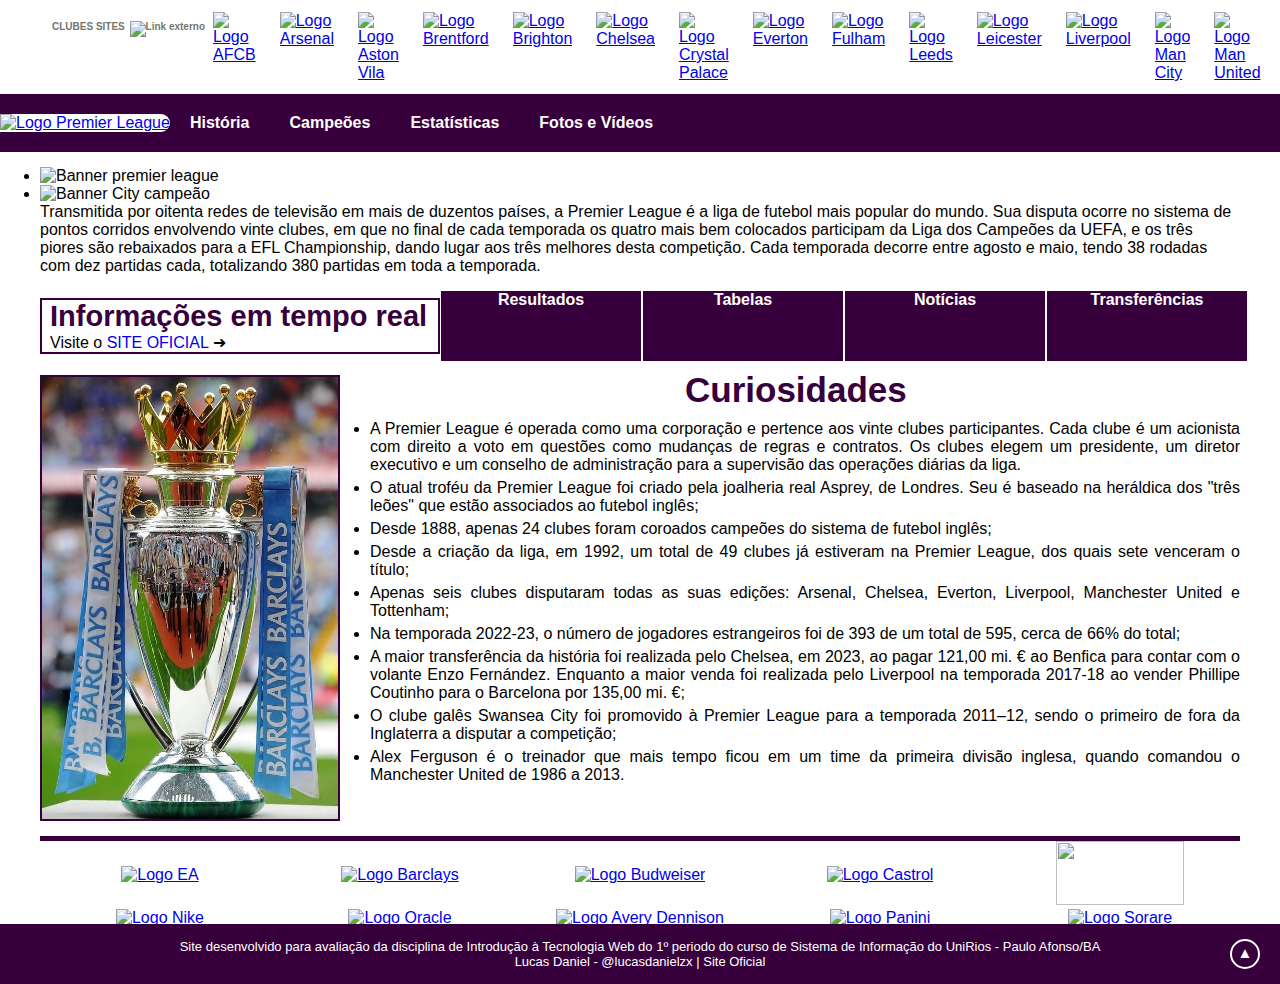
==== index.html @ 91393de1 "Add files via upload" ====
<!DOCTYPE html>
<html lang="pt-br">
<head>
    <meta charset="UTF-8">
    <meta http-equiv="X-UA-Compatible" content="IE=edge">
    <meta name="viewport" content="width=device-width, initial-scale=1.0">
    <title>Premier League</title>
    <link rel="icon" type="image/png" href="imagens/logo_premier.png"/>
    <link rel="stylesheet" href="css/style.css">
    <link rel="stylesheet" href="plugins/bxslider.css">
    <script src="plugins/jquery.min.js"></script>
    <script src="plugins/bxslider.min.js"></script>
    <script src="js/scripts.js"></script>
</head>
<body>
    <header id="cabecalho">
        <div class="container">
            <nav id="menu-times">
                <ul>
                    <li>
                        <h5>
                            CLUBES SITES
                            <img src="imagens/link_externo.png" alt="Link externo" class="img-link-externo">
                        </h5>
                    </li>
                    <li><a href="https://www.afcb.co.uk/" target="_blank"><img src="imagens/logos_times/bournemouth.png" alt="Logo AFCB" class="img-logos-clubes"></a></li>
                    <li><a href="https://www.arsenal.com/" target="_blank"><img src="imagens/logos_times/arsenal.png" alt="Logo Arsenal" class="img-logos-clubes"></a></li>
                    <li><a href="https://www.avfc.co.uk/" target="_blank"><img src="imagens/logos_times/aston_vila.png" alt="Logo Aston Vila" class="img-logos-clubes"></a></li>
                    <li><a href="https://www.brentfordfc.com/" target="_blank"><img src="imagens/logos_times/brentford.png" alt="Logo Brentford" class="img-logos-clubes"></a></li>
                    <li><a href="https://www.brightonandhovealbion.com/" target="_blank"><img src="imagens/logos_times/brighton.png" alt="Logo Brighton" class="img-logos-clubes"></a></li>
                    <li><a href="https://www.chelseafc.com/" target="_blank"><img src="imagens/logos_times/chelsea.png" alt="Logo Chelsea" class="img-logos-clubes"></a></li>
                    <li><a href="https://www.cpfc.co.uk/" target="_blank"><img src="imagens/logos_times/crystal_palace.png" alt="Logo Crystal Palace" class="img-logos-clubes"></a></li>
                    <li><a href="https://www.evertonfc.com/" target="_blank"><img src="imagens/logos_times/everton.png" alt="Logo Everton" class="img-logos-clubes"></a></li>
                    <li><a href="https://www.fulhamfc.com/" target="_blank"><img src="imagens/logos_times/fulham.png" alt="Logo Fulham" class="img-logos-clubes"></a></li>
                    <li><a href="https://www.leedsunited.com/" target="_blank"><img src="imagens/logos_times/leeds.png" alt="Logo Leeds" class="img-logos-clubes"></a></li>
                    <li><a href="https://www.lcfc.com/" target="_blank"><img src="imagens/logos_times/leicester.png" alt="Logo Leicester" class="img-logos-clubes"></a></li>
                    <li><a href="https://www.liverpoolfc.com/" target="_blank"><img src="imagens/logos_times/liverpool.png" alt="Logo Liverpool" class="img-logos-clubes"></a></li>
                    <li><a href="https://www.mancity.com/" target="_blank"><img src="imagens/logos_times/manschester_city.png" alt="Logo Man City" class="img-logos-clubes"></a></li>
                    <li><a href="https://www.manutd.com/" target="_blank"><img src="imagens/logos_times/manschester_united.png" alt="Logo Man United" class="img-logos-clubes"></a></li>
                    <li><a href="https://www.nufc.co.uk/" target="_blank"><img src="imagens/logos_times/newcastle.png" alt="Logo Newcastle" class="img-logos-clubes"></a></li>
                    <li><a href="https://www.nottinghamforest.co.uk/" target="_blank"><img src="imagens/logos_times/nottingham_forest.png" alt="Logo Forest" class="img-logos-clubes"></a></li>
                    <li><a href="https://www.southamptonfc.com/" target="_blank"><img src="imagens/logos_times/southhampton.png" alt="Logo Southhampton" class="img-logos-clubes"></a></li>
                    <li><a href="https://www.tottenhamhotspur.com/" target="_blank"><img src="imagens/logos_times/tottenham.png" alt="Logo Tottenham" class="img-logos-clubes"></a></li>
                    <li><a href="https://www.whufc.com/" target="_blank"><img src="imagens/logos_times/west_ham.png" alt="Logo West Ham" class="img-logos-clubes"></a></li>
                    <li><a href="https://www.wolves.co.uk/" target="_blank"><img src="imagens/logos_times/wolves.png" alt="Logo Wolves" class="img-logos-clubes"></a></li>                         
                </ul>
            </nav>
        </div>

        <div class="container2">

            <div class="box-logo">
               <a href="index.html"><img src="imagens/logo_premier.png" alt="Logo Premier League" class="img-logo-premier"></a>
            </div>           
            <nav id="menu">
                <ul>
                    <li><a href="">História</a></li>
                    <li><a href="">Campeões</a></li>
                    <li><a href="">Estatísticas</a></li>
                    <li><a href="">Fotos e Vídeos</a></li>
                </ul>
            </nav>
        </div>
    </header>

    <main id="conteudo">
        <div id="banners">
            <div class="container">
                <ul>
                    <li><img src="imagens/banners/banner-premier.png" alt="Banner premier league"></li>
                    <li><img src="imagens/banners/city-champions.png" alt="Banner City campeão"></li>
                </ul> 
            </div>
        </div>
    
        <section id="conteudo-inicial">
            <div class="container">
                <p>Transmitida por oitenta redes de televisão em mais de duzentos países, a Premier League é a liga de futebol mais popular do mundo. Sua disputa ocorre no sistema de pontos corridos envolvendo vinte clubes, em que no final de cada temporada os quatro mais bem colocados participam da Liga dos Campeões da UEFA, e os três piores são rebaixados para a EFL Championship, dando lugar aos três melhores desta competição. Cada temporada decorre entre agosto e maio, tendo 38 rodadas com dez partidas cada, totalizando 380 partidas em toda a temporada.</p>

                <div class="direcionar-site">
                    <div class="box-desc">
                        <h1>Informações em tempo real</h1>
                        <p>Visite o <a href="https://www.premierleague.com/" target="_blank">SITE OFICIAL</a> ➜</p>
                    </div>
                    <a href="https://www.premierleague.com/results" target="_blank">
                        <div class="box-siteoficial">
                            <p>Resultados</p>
                        </div>
                    </a>
                    <a href="https://www.premierleague.com/tables" target="_blank">
                        <div class="box-siteoficial">
                            <p>Tabelas</p>
                        </div>
                    </a>
                    <a href="https://www.premierleague.com/news" target="_blank">
                        <div class="box-siteoficial">
                            <p>Notícias</p>
                        </div>
                    </a>
                    <a href="https://www.premierleague.com/transfers" target="_blank">
                        <div class="box-siteoficial">
                            <p>Transferências</p>
                        </div>
                    </a>
                </div>

                <div class="curiosidades">
                    <img src="imagens/taca_premier.jpg" alt="Taça da Premier League" class="img-taca">

                    <div class="texto-curiosidades">
                        <h1>Curiosidades</h1>

                        <ul>
                            <li>A Premier League é operada como uma corporação e pertence aos vinte clubes participantes. Cada clube é um acionista com direito a voto em questões como mudanças de regras e contratos. Os clubes elegem um presidente, um diretor executivo e um conselho de administração para a supervisão das operações diárias da liga.</li>
                            <li>O atual troféu da Premier League foi criado pela joalheria real Asprey, de Londres. Seu é baseado na heráldica dos "três leões" que estão associados ao futebol inglês;</li>
                            <li>Desde 1888, apenas 24 clubes foram coroados campeões do sistema de futebol inglês;</li>
                            <li>Desde a criação da liga, em 1992, um total de 49 clubes já estiveram na Premier League, dos quais sete venceram o título;</li>
                            <li>Apenas seis clubes disputaram todas as suas edições: Arsenal, Chelsea, Everton, Liverpool, Manchester United e Tottenham;</li>
                            <li>Na temporada 2022-23, o número de jogadores estrangeiros foi de 393 de um total de 595, cerca de 66% do total;</li>
                            <li>A maior transferência da história foi realizada pelo Chelsea, em 2023, ao pagar 121,00 mi. € ao Benfica para contar com o volante Enzo Fernández. Enquanto a maior venda foi realizada pelo Liverpool na temporada 2017-18 ao vender Phillipe Coutinho para o Barcelona por 135,00 mi. €;</li> 
                            <li>O clube galês Swansea City foi promovido à Premier League para a temporada 2011–12, sendo o primeiro de fora da Inglaterra a disputar a competição;</li>
                            <li>Alex Ferguson é o treinador que mais tempo ficou em um time da primeira divisão inglesa, quando comandou o Manchester United de 1986 a 2013.</li>
                        </ul>
                    </div>
                </div>

            </div>
        </section>
    </main>

    <footer id="rodape">

        <div class="patrocinios">
            <a href="https://www.ea.com/pt-br/games/fifa/fifa-23" target="_blank"><img src="imagens/patrocinios/ea_sports.webp" alt="Logo EA" width="95.78" height="64"></a>
            <a href="https://home.barclays/" target="_blank"><img src="imagens/patrocinios/barclays.webp" alt="Logo Barclays" class="img-logos-patrocinios" width="115" height="40"></a>
            <a href="https://www.budweiser.com/en" target="_blank"><img src="imagens/patrocinios/budweiser.webp" alt="Logo Budweiser" width="115" height="40"></a>
            <a href="https://www.castrol.com/" target="_blank"><img src="imagens/patrocinios/castrol.webp" alt="Logo Castrol" width="154.21" height="64"></a>
            <a href="https://www.hublot.com/" target="_blank"><img src="imagens/patrocinios/hublot.webp" alt="" width="128" height="64"></a>
            <a href="https://www.nike.com/gb/w/mens-premier-league-accessories-equipment-2spkszawwpwznik1" target="_blank"><img src="imagens/patrocinios/nike.webp" alt="Logo Nike" width="111" height="39"></a>
            <a href="https://www.oracle.com/premier-league/" target="_blank"><img src="imagens/patrocinios/oracle.webp" alt="Logo Oracle" width="128" height="64"></a>
            <a href="https://sport.averydennison.com/" target="_blank"><img src="imagens/patrocinios/ad.webp" alt="Logo Avery Dennison" width="115" height="45"></a>
            <a href="https://www.panini.co.uk/" target="_blank"><img src="imagens/patrocinios/panini.webp" alt="Logo Panini" width="150" height="36"></a>
            <a href="https://sorare.com/" target="_blank"><img src="imagens/patrocinios/sorare.webp" alt="Logo Sorare" width="115" height="40"></a>
        </div>

        <div class="creditos">
            <span class="texto-rodape">
                Site desenvolvido para avaliação da disciplina de Introdução à Tecnologia Web do 1º periodo do curso de Sistema de Informação do UniRios - Paulo Afonso/BA <br>                
                Lucas Daniel - <a href="https://github.com/lucasdanielzx" target="_blank">@lucasdanielzx</a> |
                <a href="https://www.premierleague.com/" target="_blank">Site Oficial</a> 
            </span>

            <a href="#">
                <div class="btn-voltar-topo">
                    <span>▲</span>
                </div>
            </a>
        </div>

    </footer>

</body>
</html>
---- css/style.css ----
* {
    padding: 0;
    margin: 0;
    box-sizing: border-box;
    font-family: 'Segoe UI', Tahoma, Geneva, Verdana, sans-serif;
    scroll-behavior: smooth; /*scroll suave*/
}

/*deixar conteudo fixo no centro da pagina:*/
.container {
    max-width: 1200px;
    margin: 0 auto;
}

#cabecalho .container {
    /*obter flexibilidade nos elementos filhos:*/
    display: flex; /*elementos um ao lado do outro*/
    align-items: center; /*centralizar o elemento, removendo distorção da imagem*/
}

/*container2 -> exclusivo para o menu principal*/
#cabecalho .container2 {
    background: #37003c;
    display: flex; 
    align-items: center;
}

/*class ativada com js para fixar o menu principal:*/
#cabecalho .cabecalho-rolagem {
    position: fixed; /*fixar menu na tela*/
    width: 100%;
    top: 0;
    z-index: 999; /*sobreposição nos itens*/
}

/*Menu dos times:*/
#menu-times .img-link-externo { /*ajustes na imagem ao lado do texto*/
    width: 12px;
    margin-left: 2px;
}

#menu-times .img-logos-clubes { /*padrão de tamanho*/
    width: 32px;
    height: 32px;
}

#cabecalho #menu-times ul {
    display: flex;
}

#cabecalho #menu-times li {
    list-style: none; /* remover ponto da lista */
}

#cabecalho #menu-times h5 { /*formatação do texto 'clubes sites'*/
    display: block;
    padding: 12px;
    margin-top: 9px;
    font-weight: 700;
    color: #76766f;
    font-size: 10px;
    white-space: nowrap; /*impedir quebra de linha*/
}

#cabecalho #menu-times a {
    display: block;
    padding: 12px;
}

#cabecalho #menu-times a:hover { /*ação ao passar o mouse por cima do emblema dos clubes*/
    scale: 1.2;
    transition: 0.1s;
}

/*MENU PRINCIPAL:*/
#cabecalho .box-logo .img-logo-premier { /*definir tamanho da imagem do menu principal*/
    width: 70px;
}

#cabecalho #menu ul {
    display: flex;
}

#cabecalho #menu li {
    list-style: none; /* remover ponto da lista */
}

#cabecalho #menu a { /*formatação do texto do menu principal*/
    display: block;
    padding: 20px;
    text-decoration: none;
    color: #FFFFFF;
    font-weight: 700;
}

#cabecalho #menu a:hover { /*ação ao passar o mouse em cima das opções do menu principal*/
    scale: 1.1;
    transition: 0.1s;
}

#cabecalho .box-logo { /*fundo para comportar a logo da premier no menu principal*/
    background-color: #FFFFFF;
    border-radius: 0px 45px 45px 0px;
}

#cabecalho .box-logo:hover { /*ação ao passar o mouse em cima da logo do menu principal*/
    scale: 1.2;
    transition: 0.2s;
}

#conteudo #banners { /*espaço entre o menu e o slider*/
    margin-top: 15px;
}

/*conteudo do index*/
#conteudo #conteudo-inicial { 
    margin-bottom: 15px;
}

/*box de direcionar para o site da premier:*/
#conteudo #conteudo-inicial .direcionar-site {
    height: 70px; 

    margin-top: 15px;

    display: grid; /*grade dos links*/
    grid-template-columns: repeat(5, 1fr);
    place-items: center;
}

#conteudo #conteudo-inicial .direcionar-site a { /*remover sublinhado dos links*/
    text-decoration: none;
}

#conteudo #conteudo-inicial .direcionar-site a:hover { /*diminuir box ao passar mouse em cima*/
    scale: 0.95;
}

#conteudo #conteudo-inicial .direcionar-site p a:hover { /*add sublinhado ao texto ao passar mouse sobre*/
    text-decoration: underline;
}

#conteudo #conteudo-inicial .direcionar-site .box-desc { /*largura da primeira div da grid*/
    width: 400px;
    border: 2px solid #37003c;
}

#conteudo #conteudo-inicial .direcionar-site .box-desc h1 { /*propriedades do titulo da grid*/
    color: #37003c;
    font-size: 29px;
    margin-left: 8px;
}
#conteudo #conteudo-inicial .direcionar-site .box-desc p {
    margin-left: 8px;
}

#conteudo #conteudo-inicial .direcionar-site .box-siteoficial {
    border: 1px solid #FFFFFF;
    background-color: #37003c;
}

#conteudo #conteudo-inicial .direcionar-site .box-siteoficial p {
    height: 70px; 
    width: 200px;
    color: #FFFFFF;
    font-weight: 600;
    text-align: center;
}

/*box de curiosidades:*/
#conteudo #conteudo-inicial .curiosidades { /*deixar texto e imagem lado a lado*/
    display: flex;
}

#conteudo #conteudo-inicial .curiosidades .img-taca { /*propriedades da imagem da taça*/
    width: 300px;
    margin-top: 15px;
    border: 2px solid #37003c;
    /* float: left; */
}

#conteudo #conteudo-inicial .curiosidades .texto-curiosidades {
    margin-top: 10px;
    margin-left: 30px;
}

#conteudo #conteudo-inicial .curiosidades .texto-curiosidades h1 {
    margin-left: 315px;
    color: #37003c;
    font-size: 35px;
    margin-bottom: 10px;
}

#conteudo #conteudo-inicial .curiosidades .texto-curiosidades ul li {
    margin-bottom: 5px; /*espaçamento entre curiosidades*/
    text-align: justify;
}

/* RODAPE: */
#rodape .patrocinios {
    display: grid; /*grade dos patrocinios*/
    grid-template-columns: repeat(5, 1fr);
    place-items: center; /*alinhamento horizontal e vertical*/

    /*fixar no centro da tela:*/
    max-width: 1200px;
    margin: 0 auto;

    /*ajustes nos espaços:*/
    margin-bottom: -21px;

    /*borda superior:*/
    border-top: 5px solid #37003c;
}

#rodape .creditos { /*definição das propriedades dos créditos do rodapé*/
    background: #37003c;
    text-align: center;
    color: #FFFFFF;
    font-weight: 200;
    font-size: 13px;
    padding: 15px;

    position: relative; /*para posicionar a seta de voltar ao topo*/
}

#rodape .creditos a { /*deixar links com aparência igual ao texto*/
    color: #FFFFFF;
    text-decoration: none;
}

#rodape .creditos .texto-rodape a:hover { /*ação ao passar o mouse sobre os links*/
    text-decoration: underline;
}

#rodape .creditos .btn-voltar-topo { /*definição das propriedades do 'botão'*/
    border: 2px solid #FFFFFF;
    border-radius: 50%;
    width: 30px;
    height: 30px;
    display: flex;
    align-items: center;
    justify-content: center;

    /*posicionar o 'botão' em relação a div dos creditos (canto da página)*/
    position: absolute;
    bottom: 15px;
    right: 20px;
}

#rodape .creditos .btn-voltar-topo span{ /*corrigir posição da seta dentro da div*/
    font-size: 15px;
    margin-bottom: 4px;
}

#rodape .creditos .btn-voltar-topo:hover { /*ação ao passar o mouse sobre o 'botão'*/
    scale: 1.2;
    transition: 0.1s;
    background-color: #FFFFFF;
    color: #37003c;
}
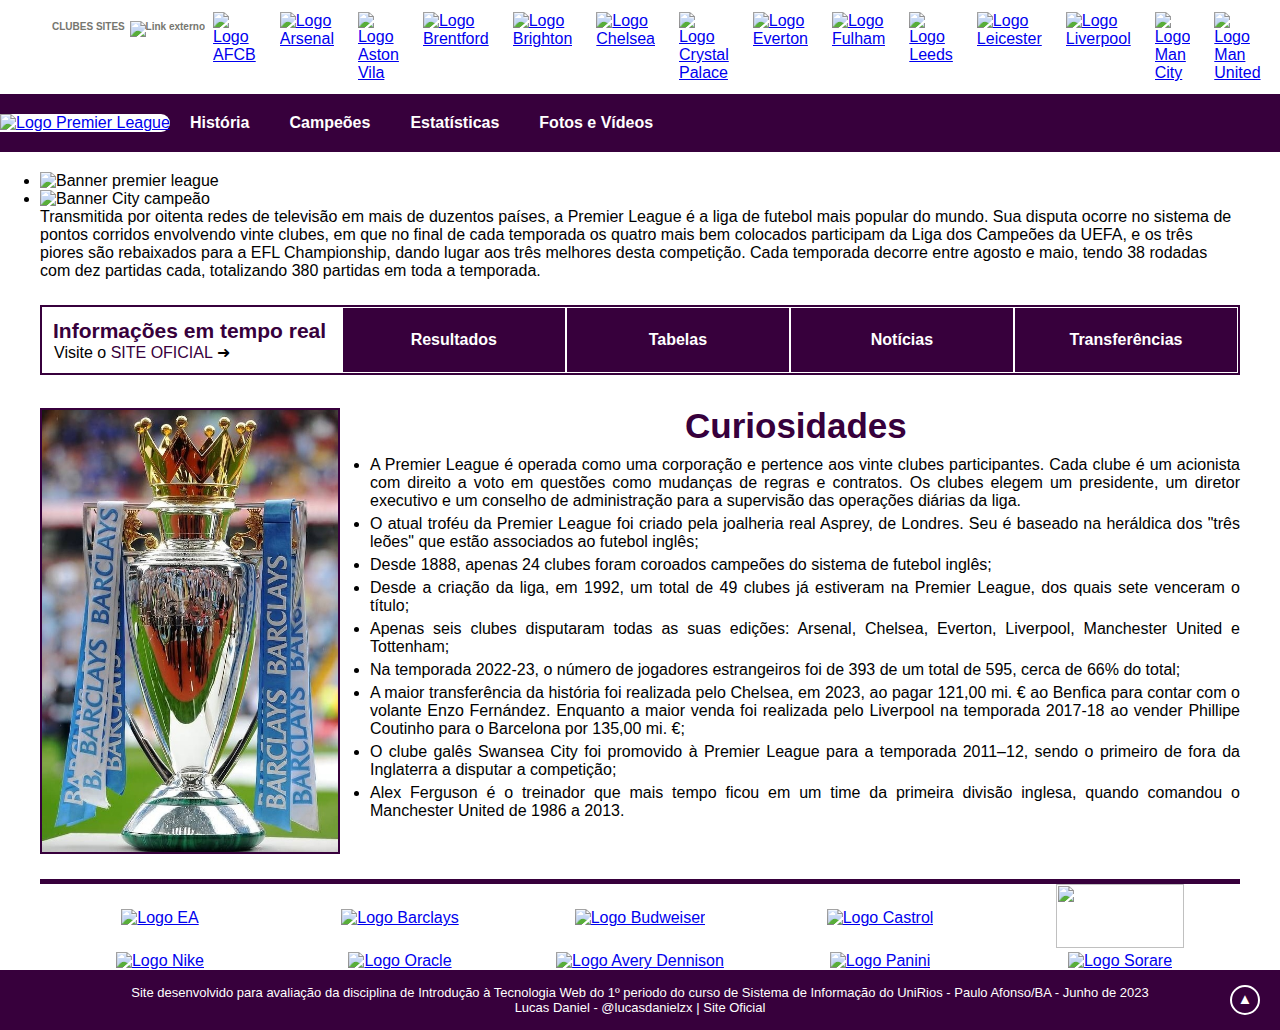
==== commit e5acc77c: "Add files via upload" ====
--- a/index.html
+++ b/index.html
@@ -47,17 +47,17 @@
             </nav>
         </div>
 
-        <div class="container2">
+        <div class="container-menu-principal">
 
             <div class="box-logo">
                <a href="index.html"><img src="imagens/logo_premier.png" alt="Logo Premier League" class="img-logo-premier"></a>
             </div>           
             <nav id="menu">
                 <ul>
-                    <li><a href="">História</a></li>
-                    <li><a href="">Campeões</a></li>
-                    <li><a href="">Estatísticas</a></li>
-                    <li><a href="">Fotos e Vídeos</a></li>
+                    <li><a href="pages/historia.html">História</a></li>
+                    <li><a href="pages/campeoes.html">Campeões</a></li>
+                    <li><a href="pages/estatisticas.html">Estatísticas</a></li>
+                    <li><a href="pages/fotos-videos.html">Fotos e Vídeos</a></li>
                 </ul>
             </nav>
         </div>
@@ -82,26 +82,28 @@
                         <h1>Informações em tempo real</h1>
                         <p>Visite o <a href="https://www.premierleague.com/" target="_blank">SITE OFICIAL</a> ➜</p>
                     </div>
-                    <a href="https://www.premierleague.com/results" target="_blank">
-                        <div class="box-siteoficial">
-                            <p>Resultados</p>
+                    <div class="box-links">
+                        <div class="borda">
+                            <a href="https://www.premierleague.com/results" target="_blank" class="box-siteoficial">
+                                Resultados
+                            </a>
                         </div>
-                    </a>
-                    <a href="https://www.premierleague.com/tables" target="_blank">
-                        <div class="box-siteoficial">
-                            <p>Tabelas</p>
+                        <div class="borda">
+                            <a href="https://www.premierleague.com/tables" target="_blank" class="box-siteoficial">
+                                Tabelas
+                            </a>
                         </div>
-                    </a>
-                    <a href="https://www.premierleague.com/news" target="_blank">
-                        <div class="box-siteoficial">
-                            <p>Notícias</p>
+                        <div class="borda">
+                            <a href="https://www.premierleague.com/news" target="_blank" class="box-siteoficial">
+                                Notícias
+                            </a>
                         </div>
-                    </a>
-                    <a href="https://www.premierleague.com/transfers" target="_blank">
-                        <div class="box-siteoficial">
-                            <p>Transferências</p>
+                        <div class="borda">
+                            <a href="https://www.premierleague.com/transfers" target="_blank" class="box-siteoficial">
+                                Transferências
+                            </a>
                         </div>
-                    </a>
+                    </div>
                 </div>
 
                 <div class="curiosidades">
@@ -129,7 +131,6 @@
     </main>
 
     <footer id="rodape">
-
         <div class="patrocinios">
             <a href="https://www.ea.com/pt-br/games/fifa/fifa-23" target="_blank"><img src="imagens/patrocinios/ea_sports.webp" alt="Logo EA" width="95.78" height="64"></a>
             <a href="https://home.barclays/" target="_blank"><img src="imagens/patrocinios/barclays.webp" alt="Logo Barclays" class="img-logos-patrocinios" width="115" height="40"></a>
@@ -141,11 +142,11 @@
             <a href="https://sport.averydennison.com/" target="_blank"><img src="imagens/patrocinios/ad.webp" alt="Logo Avery Dennison" width="115" height="45"></a>
             <a href="https://www.panini.co.uk/" target="_blank"><img src="imagens/patrocinios/panini.webp" alt="Logo Panini" width="150" height="36"></a>
             <a href="https://sorare.com/" target="_blank"><img src="imagens/patrocinios/sorare.webp" alt="Logo Sorare" width="115" height="40"></a>
-        </div>
+    </div>
 
         <div class="creditos">
             <span class="texto-rodape">
-                Site desenvolvido para avaliação da disciplina de Introdução à Tecnologia Web do 1º periodo do curso de Sistema de Informação do UniRios - Paulo Afonso/BA <br>                
+                Site desenvolvido para avaliação da disciplina de Introdução à Tecnologia Web do 1º periodo do curso de Sistema de Informação do UniRios - Paulo Afonso/BA  - Junho de 2023 <br>
                 Lucas Daniel - <a href="https://github.com/lucasdanielzx" target="_blank">@lucasdanielzx</a> |
                 <a href="https://www.premierleague.com/" target="_blank">Site Oficial</a> 
             </span>
--- a/css/style.css
+++ b/css/style.css
@@ -12,14 +12,32 @@
     margin: 0 auto;
 }
 
+/*PROPRIEDADES DAS TABELAS:*/
+.tabela {
+    width: 100%;
+    border-collapse: collapse;
+    text-align: center;
+}
+
+.tabela th, .tabela td{
+    padding: 5px; /*aumentar espaçamento da linha*/
+}
+
+.tabela th {
+    font-size: 18px;
+    color: #FFFFFF;
+    background-color: #37003c;
+}
+
+/*----------------------------------------- CABECALHO/MENUS ----------------------------------------*/
 #cabecalho .container {
     /*obter flexibilidade nos elementos filhos:*/
     display: flex; /*elementos um ao lado do outro*/
     align-items: center; /*centralizar o elemento, removendo distorção da imagem*/
 }
 
-/*container2 -> exclusivo para o menu principal*/
-#cabecalho .container2 {
+/*container exclusivo para o menu principal*/
+#cabecalho .container-menu-principal {
     background: #37003c;
     display: flex; 
     align-items: center;
@@ -39,7 +57,7 @@
     margin-left: 2px;
 }
 
-#menu-times .img-logos-clubes { /*padrão de tamanho*/
+#menu-times .img-logos-clubes { /*padrão de tamanho das imagens*/
     width: 32px;
     height: 32px;
 }
@@ -69,7 +87,7 @@
 
 #cabecalho #menu-times a:hover { /*ação ao passar o mouse por cima do emblema dos clubes*/
     scale: 1.2;
-    transition: 0.1s;
+    transition: all 0.1s linear;
 }
 
 /*MENU PRINCIPAL:*/
@@ -95,7 +113,7 @@
 
 #cabecalho #menu a:hover { /*ação ao passar o mouse em cima das opções do menu principal*/
     scale: 1.1;
-    transition: 0.1s;
+    transition: all 0.2s linear;
 }
 
 #cabecalho .box-logo { /*fundo para comportar a logo da premier no menu principal*/
@@ -105,35 +123,35 @@
 
 #cabecalho .box-logo:hover { /*ação ao passar o mouse em cima da logo do menu principal*/
     scale: 1.2;
-    transition: 0.2s;
-}
-
-#conteudo #banners { /*espaço entre o menu e o slider*/
-    margin-top: 15px;
-}
-
-/*conteudo do index*/
-#conteudo #conteudo-inicial { 
-    margin-bottom: 15px;
-}
+    transition: all 0.2s linear;
+}
+
+/*--------------------------------------- CONTEUDO DO INDEX --------------------------------------------*/
+#conteudo {
+    margin-bottom: 25px; /*espaçamento entre o conteudo e o rodape*/
+    margin-top: 20px;
+}
+
+/* #conteudo #banners { /*espaço entre o menu e o slider
+     margin-top: 15px; 
+} */
 
 /*box de direcionar para o site da premier:*/
 #conteudo #conteudo-inicial .direcionar-site {
+    display: flex;
+    align-items: center;
     height: 70px; 
-
-    margin-top: 15px;
-
-    display: grid; /*grade dos links*/
-    grid-template-columns: repeat(5, 1fr);
-    place-items: center;
-}
+    border: 2px solid #37003c;
+    margin-top: 25px;
+} 
 
 #conteudo #conteudo-inicial .direcionar-site a { /*remover sublinhado dos links*/
     text-decoration: none;
+    color: #37003c;
 }
 
 #conteudo #conteudo-inicial .direcionar-site a:hover { /*diminuir box ao passar mouse em cima*/
-    scale: 0.95;
+    scale: 1.1;
 }
 
 #conteudo #conteudo-inicial .direcionar-site p a:hover { /*add sublinhado ao texto ao passar mouse sobre*/
@@ -142,61 +160,258 @@
 
 #conteudo #conteudo-inicial .direcionar-site .box-desc { /*largura da primeira div da grid*/
     width: 400px;
-    border: 2px solid #37003c;
+    height: 100%;
+
+    display: flex;
+    flex-direction: column;
+    justify-content: center;
 }
 
 #conteudo #conteudo-inicial .direcionar-site .box-desc h1 { /*propriedades do titulo da grid*/
     color: #37003c;
-    font-size: 29px;
-    margin-left: 8px;
-}
-#conteudo #conteudo-inicial .direcionar-site .box-desc p {
-    margin-left: 8px;
-}
-
-#conteudo #conteudo-inicial .direcionar-site .box-siteoficial {
-    border: 1px solid #FFFFFF;
-    background-color: #37003c;
-}
-
-#conteudo #conteudo-inicial .direcionar-site .box-siteoficial p {
-    height: 70px; 
-    width: 200px;
+    font-size: 21px;
+    margin-left: 11px;
+}
+#conteudo #conteudo-inicial .direcionar-site .box-desc p { /*ajuste no texto*/
+    margin-left: 12px;
+}
+
+#conteudo #conteudo-inicial .direcionar-site .box-siteoficial { /*propriedades dos links*/
     color: #FFFFFF;
     font-weight: 600;
-    text-align: center;
+}
+
+#conteudo #conteudo-inicial .direcionar-site .box-links {
+    display: flex;
+    align-items: center;
+    height: 100%;
+    width: 100%;
+    background-color: #37003c;
+}
+
+#conteudo #conteudo-inicial .direcionar-site .box-links .borda {
+    border: 1px solid #FFFFFF;
+    width: 100%;
+    height: 100%;
+    display: flex;
+    align-items: center;
+    justify-content: center;
 }
 
 /*box de curiosidades:*/
-#conteudo #conteudo-inicial .curiosidades { /*deixar texto e imagem lado a lado*/
-    display: flex;
+#conteudo #conteudo-inicial .curiosidades { 
+    display: flex; /*deixar texto e imagem lado a lado*/
+    margin-top: 18px;
 }
 
 #conteudo #conteudo-inicial .curiosidades .img-taca { /*propriedades da imagem da taça*/
     width: 300px;
     margin-top: 15px;
     border: 2px solid #37003c;
-    /* float: left; */
 }
 
 #conteudo #conteudo-inicial .curiosidades .texto-curiosidades {
-    margin-top: 10px;
-    margin-left: 30px;
+    margin-top: 13px;
+    margin-left: 30px; /*distanciar texto da imagem*/
 }
 
 #conteudo #conteudo-inicial .curiosidades .texto-curiosidades h1 {
-    margin-left: 315px;
+    margin-left: 315px; /*centralizar titulo*/
     color: #37003c;
     font-size: 35px;
     margin-bottom: 10px;
 }
 
 #conteudo #conteudo-inicial .curiosidades .texto-curiosidades ul li {
-    margin-bottom: 5px; /*espaçamento entre curiosidades*/
+    margin-bottom: 5px; /*espaçamento entre as curiosidades (li)*/
     text-align: justify;
 }
 
-/* RODAPE: */
+/*-------------------------------- CONTEUDO DA PÁGINA 'FOTOS E VIDEOS' --------------------------------*/
+#conteudo #conteudo-fotos-videos h1 {
+    text-align: center;
+    font-size: 35px;
+    color: #37003c;
+
+    margin-bottom: 15px; /*separar titulo da galeria*/
+}
+
+/*BOX DAS FOTOS:*/
+#conteudo #conteudo-fotos-videos .box-fotos { /*grade das fotos*/
+    display: grid;
+    grid-template-columns: repeat(4, 1fr);
+    gap: 10px;
+
+    margin-bottom: 20px; /*separar galeria do titulo de videos*/
+}
+
+#conteudo #conteudo-fotos-videos .box-fotos img {
+    display: block;
+    width: 100%; /*ocupar 100% da largura do elemento pai (grid)*/
+
+    border: 2.5px solid #37003c;
+}
+
+#conteudo #conteudo-fotos-videos .box-fotos img:hover { /*ação ao passar mouse sobre as imagens*/
+    transform: scale(0.95);
+    transition: all 0.3s linear;
+}
+
+/*BOX DOS VIDEOS:*/
+#conteudo #conteudo-fotos-videos .box-videos {
+    display: grid;
+    grid-template-columns: repeat(2, 1fr);
+    gap: 10px;
+}
+
+#conteudo #conteudo-fotos-videos .box-videos iframe {
+    width: 100%;
+    border: 2.5px solid #37003c;
+}
+
+/*BOX DAS REDES SOCIAIS:*/
+#conteudo #conteudo-fotos-videos .box-redes-sociais {
+    display: flex; 
+    align-items: center;
+    justify-content: center;
+    margin-top: 25px;
+}
+
+#conteudo #conteudo-fotos-videos .box-redes-sociais h3 {
+    color: #37003c;
+}
+
+#conteudo #conteudo-fotos-videos .box-redes-sociais a { 
+    padding: 10px; /*espaçamento entreos itens*/
+}
+
+#conteudo #conteudo-fotos-videos .box-redes-sociais a:hover { 
+    scale: 1.1;
+    transition: all 0.2s linear;
+}
+
+/*-------------------------------- CONTEUDO DA PÁGINA 'CAMPEÕES' --------------------------------*/
+#conteudo #conteudo-campeoes h1 {
+    text-align: center;
+    font-size: 35px;
+    color: #37003c;
+
+    margin-bottom: 25px; /*espaço entre o titulo e os emblemas*/
+}
+
+/*BOX DOS CAMPEÕES DA PREMIER LEAGUE:*/
+#conteudo #conteudo-campeoes .box-campeoes {
+    display: grid;
+    grid-template-columns: repeat(8, 1fr);
+}
+
+#conteudo #conteudo-campeoes .box-campeoes .time-campeao {
+    width: 100%; /*ocupar 100% do espaço*/
+    text-align: center; /*centralizar emblema e ano na div*/
+    margin-bottom: 15px; /*espaço entre os emblemas dos times na grade*/
+}
+
+/*ajustes no textos:*/
+#conteudo #conteudo-campeoes .introducao-firstdivision {
+    margin-bottom: 15px; /*espaço entre as observações e a tabela*/
+}
+
+#conteudo #conteudo-campeoes .introducao-firstdivision h2 {
+    color: #37003c;
+
+    margin-top: 20px; /*aumentar o espaço entre a grade de campeões e o subtitulo*/
+    margin-bottom: 10px;
+}
+
+#conteudo #conteudo-campeoes .introducao-firstdivision p {
+    text-align: justify;
+}
+
+/*-------------------------------- CONTEUDO DA PÁGINA 'ESTATISTICAS' --------------------------------*/
+#conteudo #conteudo-estatisticas h1 {
+    color: #37003c;
+    font-size: 30px;
+    margin-bottom: 10px; /*separar titulo das li*/
+    text-align: center;
+}
+
+#conteudo #conteudo-estatisticas li {
+    margin-left: 25px; /*alinhar li's com o container*/
+    margin-bottom: 5px;
+    font-size: 17px;
+}
+
+#conteudo #conteudo-estatisticas .maiores-vencedores-premier {
+    margin-bottom: 20px; /*espaçamento entre uma box e outra*/
+}
+
+#conteudo #conteudo-estatisticas .maiores-vencedores-ingles {
+    margin-bottom: 20px; /*espaçamento entre uma box e outra*/
+}
+
+#conteudo #conteudo-estatisticas .artilharia {
+    margin-bottom: 20px; /*espaçamento entre uma box e outra*/
+}
+
+#conteudo #conteudo-estatisticas .artilharia p, #conteudo #conteudo-estatisticas .assistentes p {
+    font-style: italic; /*formatar legenda das tabelas*/
+    margin-top: 5px;
+    font-size: 14px;
+}
+
+#conteudo #conteudo-estatisticas .assistentes {
+    margin-bottom: 20px; /*espaçamento entre uma box e outra*/
+}
+
+/*-------------------------------- CONTEUDO DA PÁGINA 'HISTÓRIA' --------------------------------*/
+#conteudo #conteudo-historia h1 {
+    color: #37003c;
+    font-size: 35px;
+    margin-bottom: 10px; /*espaço entre titulo e texto*/
+    text-align: center;
+}
+
+#conteudo #conteudo-historia  h2 {
+    color: #37003c;
+    margin-top: 20px; /*separar o subtitulo do texto do outro subtitulo*/
+    margin-bottom: 5px; /*separar subtitulo do seu texto*/
+}
+
+#conteudo #conteudo-historia  p {
+    text-align: justify;
+    margin-bottom: 7px; /*espaço entre paragrafos*/
+}
+
+#conteudo #conteudo-historia .img-tragedia {
+    float: right; /*img a direita do texto*/
+    width: 380px;
+    height: 270px;
+    border: 2px solid #37003c;
+    margin-left: 15px; /*espaço entre texto e imagem*/
+}
+
+#conteudo #conteudo-historia .img-city {
+    float: right; /*img a direita do texto*/
+    height: 225px;
+    width: 380px;
+    border: 2px solid #37003c;
+    margin-left: 15px; /*espaço entre texto e imagem*/
+}
+
+#conteudo #conteudo-historia .creditos {
+    font-style: italic;
+    margin-top: 25px;
+}
+
+#conteudo #conteudo-historia .creditos a { /*deixar link com aparencia de texto normal*/
+    text-decoration: none;
+    color: black;
+}
+#conteudo #conteudo-historia .creditos a:hover { /*ação ao passar mouse sobre a palavra*/
+    text-decoration: underline;
+}
+
+/* ---------------------------------------- RODAPE ---------------------------------------------------*/
 #rodape .patrocinios {
     display: grid; /*grade dos patrocinios*/
     grid-template-columns: repeat(5, 1fr);
@@ -205,9 +420,6 @@
     /*fixar no centro da tela:*/
     max-width: 1200px;
     margin: 0 auto;
-
-    /*ajustes nos espaços:*/
-    margin-bottom: -21px;
 
     /*borda superior:*/
     border-top: 5px solid #37003c;
@@ -258,5 +470,4 @@
     transition: 0.1s;
     background-color: #FFFFFF;
     color: #37003c;
-}
-
+}